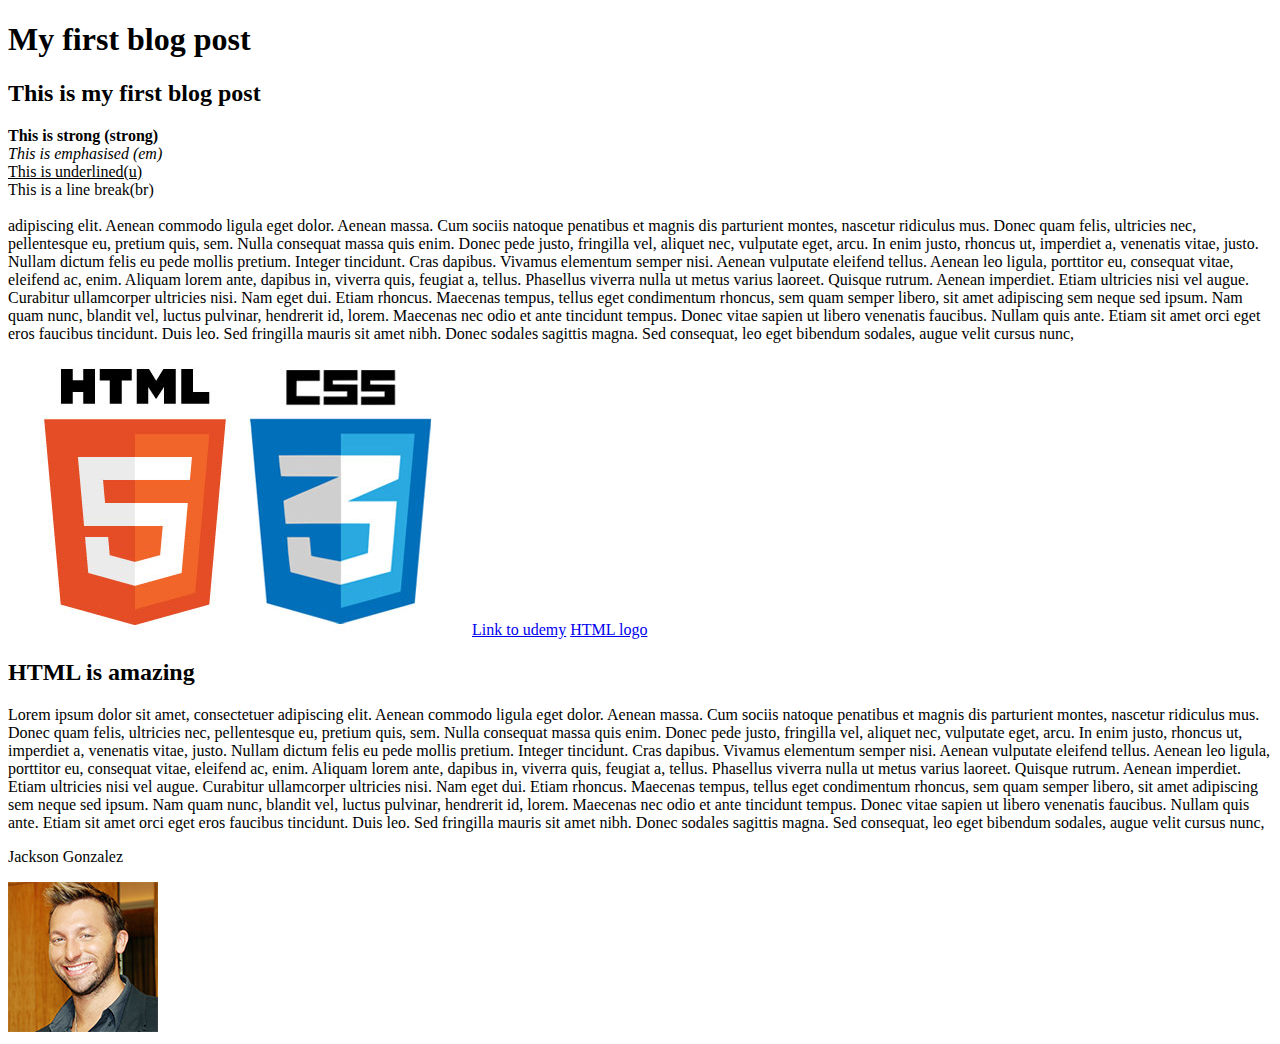
==== Section 2/index.html @ 107dfd68 "Added section 2 code" ====
<!DOCTYPE html>
<html lang="en">
<head>
    <meta charset="UTF-8">
    <title>My first blog post</title>
</head>
<body>
    <h1>My first blog post</h1>
    <h2>This is my first blog post</h2>
    <p>
        <strong> This is strong (strong)</strong><br>
        <em> This is emphasised (em)</em><br>
        <u> This is underlined(u)</u><br>
        This is a line break(br)<br><br>

    adipiscing elit. Aenean commodo ligula eget dolor. Aenean massa. Cum sociis natoque penatibus et magnis dis parturient montes, nascetur ridiculus mus. Donec quam felis, ultricies nec, pellentesque eu, pretium quis, sem. Nulla consequat massa quis enim. Donec pede justo, fringilla vel, aliquet nec, vulputate eget, arcu. In enim justo, rhoncus ut, imperdiet a, venenatis vitae, justo. Nullam dictum felis eu pede mollis pretium. Integer tincidunt. Cras dapibus. Vivamus elementum semper nisi. Aenean vulputate eleifend tellus. Aenean leo ligula, porttitor eu, consequat vitae, eleifend ac, enim. Aliquam lorem ante, dapibus in, viverra quis, feugiat a, tellus. Phasellus viverra nulla ut metus varius laoreet. Quisque rutrum. Aenean imperdiet. Etiam ultricies nisi vel augue. Curabitur ullamcorper ultricies nisi. Nam eget dui. Etiam rhoncus. Maecenas tempus, tellus eget condimentum rhoncus, sem quam semper libero, sit amet adipiscing sem neque sed ipsum. Nam quam nunc, blandit vel, luctus pulvinar, hendrerit id, lorem. Maecenas nec odio et ante tincidunt tempus. Donec vitae sapien ut libero venenatis faucibus. Nullam quis ante. Etiam sit amet orci eget eros faucibus tincidunt. Duis leo. Sed fringilla mauris sit amet nibh. Donec sodales sagittis magna. Sed consequat, leo eget bibendum sodales, augue velit cursus nunc,
    </p>

    <!-- alt if the image cannot not be loaded-->
    <img src="logo.jpg" alt="HTML Logo">
    <!-- target = "_blank" opens a new tab in the browser -->
    <a href="https://www.udemy.com/" target="_blank">Link to udemy</a>
    <!-- opens the image in a new tab -->
    <a href="logo.jpg" target="_blank">HTML logo</a>

    <h2>HTML is amazing</h2>

    <p>
        Lorem ipsum dolor sit amet, consectetuer adipiscing elit. Aenean commodo ligula eget dolor. Aenean massa. Cum sociis natoque penatibus et magnis dis parturient montes, nascetur ridiculus mus. Donec quam felis, ultricies nec, pellentesque eu, pretium quis, sem. Nulla consequat massa quis enim. Donec pede justo, fringilla vel, aliquet nec, vulputate eget, arcu. In enim justo, rhoncus ut, imperdiet a, venenatis vitae, justo. Nullam dictum felis eu pede mollis pretium. Integer tincidunt. Cras dapibus. Vivamus elementum semper nisi. Aenean vulputate eleifend tellus. Aenean leo ligula, porttitor eu, consequat vitae, eleifend ac, enim. Aliquam lorem ante, dapibus in, viverra quis, feugiat a, tellus. Phasellus viverra nulla ut metus varius laoreet. Quisque rutrum. Aenean imperdiet. Etiam ultricies nisi vel augue. Curabitur ullamcorper ultricies nisi. Nam eget dui. Etiam rhoncus. Maecenas tempus, tellus eget condimentum rhoncus, sem quam semper libero, sit amet adipiscing sem neque sed ipsum. Nam quam nunc, blandit vel, luctus pulvinar, hendrerit id, lorem. Maecenas nec odio et ante tincidunt tempus. Donec vitae sapien ut libero venenatis faucibus. Nullam quis ante. Etiam sit amet orci eget eros faucibus tincidunt. Duis leo. Sed fringilla mauris sit amet nibh. Donec sodales sagittis magna. Sed consequat, leo eget bibendum sodales, augue velit cursus nunc,
    </p>

    <p>Jackson Gonzalez</p>
    <img src="author.jpg" alt="Author Image">
</body>
</html>
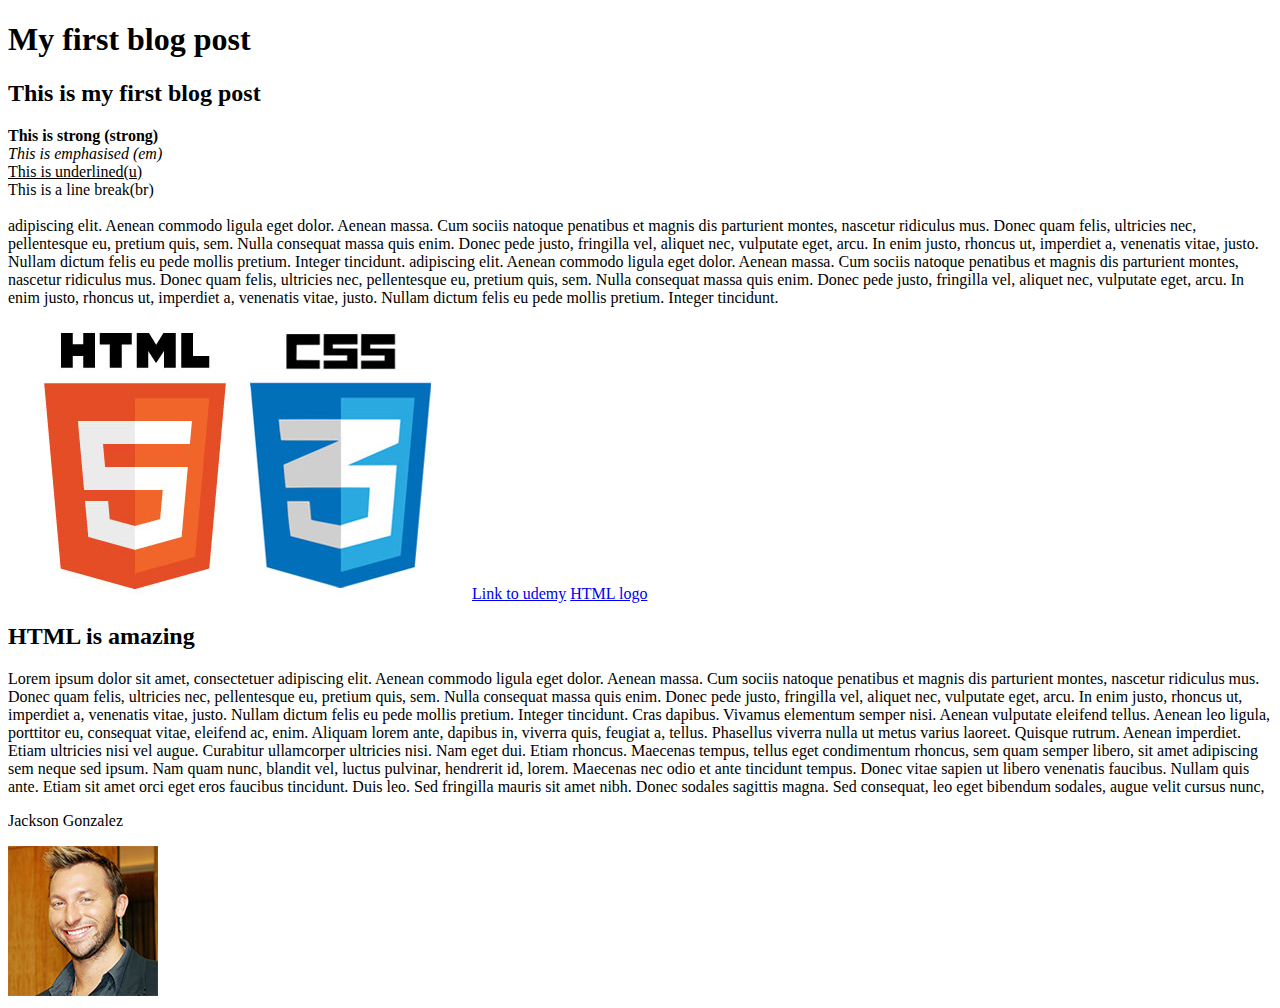
==== commit 1d2f8308: "Updated section 2,3 & README" ====
--- a/Section 2/index.html
+++ b/Section 2/index.html
@@ -12,8 +12,7 @@
         <em> This is emphasised (em)</em><br>
         <u> This is underlined(u)</u><br>
         This is a line break(br)<br><br>
-
-    adipiscing elit. Aenean commodo ligula eget dolor. Aenean massa. Cum sociis natoque penatibus et magnis dis parturient montes, nascetur ridiculus mus. Donec quam felis, ultricies nec, pellentesque eu, pretium quis, sem. Nulla consequat massa quis enim. Donec pede justo, fringilla vel, aliquet nec, vulputate eget, arcu. In enim justo, rhoncus ut, imperdiet a, venenatis vitae, justo. Nullam dictum felis eu pede mollis pretium. Integer tincidunt. Cras dapibus. Vivamus elementum semper nisi. Aenean vulputate eleifend tellus. Aenean leo ligula, porttitor eu, consequat vitae, eleifend ac, enim. Aliquam lorem ante, dapibus in, viverra quis, feugiat a, tellus. Phasellus viverra nulla ut metus varius laoreet. Quisque rutrum. Aenean imperdiet. Etiam ultricies nisi vel augue. Curabitur ullamcorper ultricies nisi. Nam eget dui. Etiam rhoncus. Maecenas tempus, tellus eget condimentum rhoncus, sem quam semper libero, sit amet adipiscing sem neque sed ipsum. Nam quam nunc, blandit vel, luctus pulvinar, hendrerit id, lorem. Maecenas nec odio et ante tincidunt tempus. Donec vitae sapien ut libero venenatis faucibus. Nullam quis ante. Etiam sit amet orci eget eros faucibus tincidunt. Duis leo. Sed fringilla mauris sit amet nibh. Donec sodales sagittis magna. Sed consequat, leo eget bibendum sodales, augue velit cursus nunc,
+        adipiscing elit. Aenean commodo ligula eget dolor. Aenean massa. Cum sociis natoque penatibus et magnis dis parturient montes, nascetur ridiculus mus. Donec quam felis, ultricies nec, pellentesque eu, pretium quis, sem. Nulla consequat massa quis enim. Donec pede justo, fringilla vel, aliquet nec, vulputate eget, arcu. In enim justo, rhoncus ut, imperdiet a, venenatis vitae, justo. Nullam dictum felis eu pede mollis pretium. Integer tincidunt. adipiscing elit. Aenean commodo ligula eget dolor. Aenean massa. Cum sociis natoque penatibus et magnis dis parturient montes, nascetur ridiculus mus. Donec quam felis, ultricies nec, pellentesque eu, pretium quis, sem. Nulla consequat massa quis enim. Donec pede justo, fringilla vel, aliquet nec, vulputate eget, arcu. In enim justo, rhoncus ut, imperdiet a, venenatis vitae, justo. Nullam dictum felis eu pede mollis pretium. Integer tincidunt.
     </p>
 
     <!-- alt if the image cannot not be loaded-->
